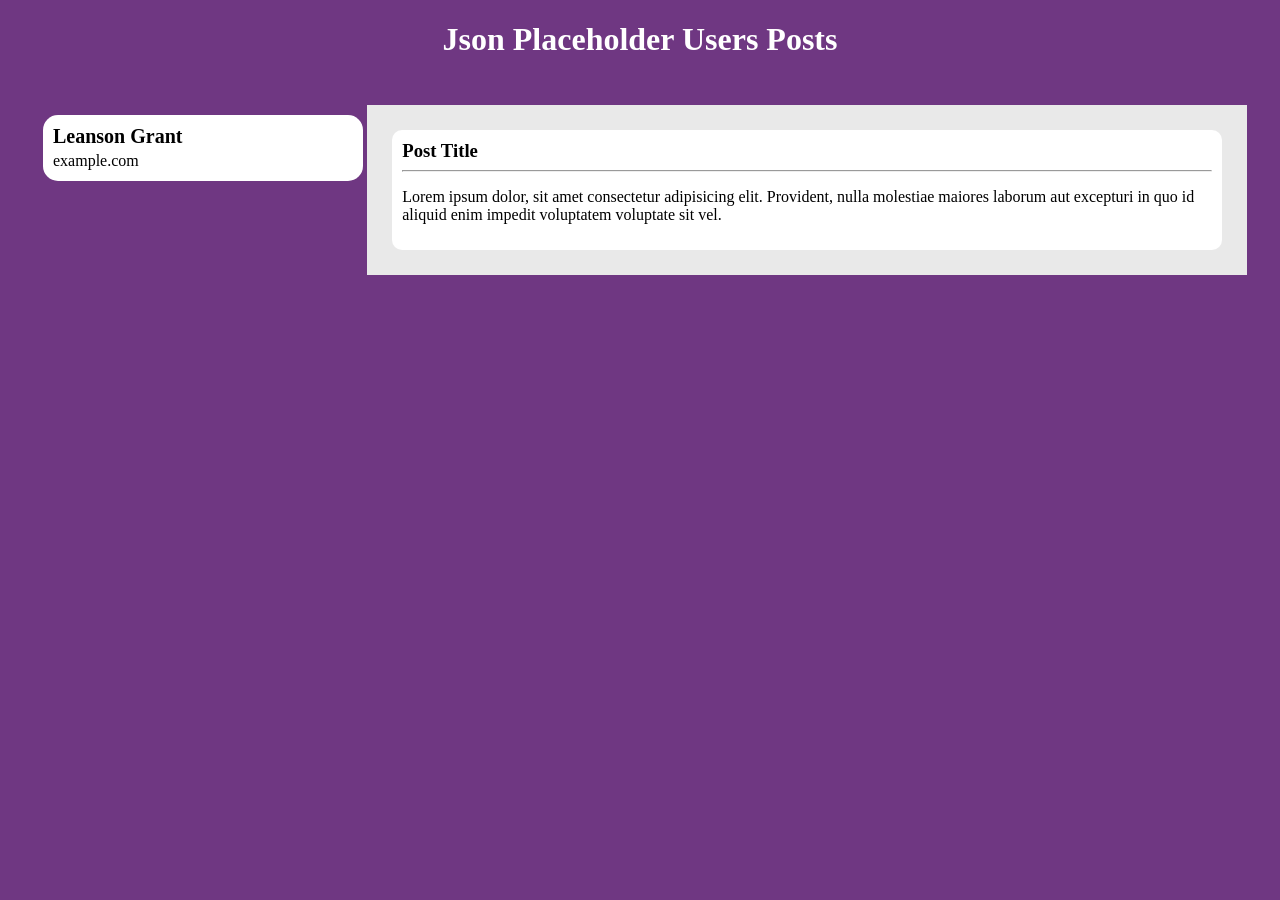
==== JsonPlaceholder-Users-Posts/index.html @ 46bc85d4 "add initial HTML, CSS, and JavaScript files and apply css style" ====
<!DOCTYPE html>
<html lang="en">

<head>
    <meta charset="UTF-8">
    <meta name="viewport" content="width=device-width, initial-scale=1.0">
    <title>Json Placeholder Users Posts</title>
    <link rel="stylesheet" href="main.css">
    <script src="script.js" defer></script>
</head>

<body>
    <h1>Json Placeholder Users Posts</h1>
    <div class="container">
        <div class="users">
            <a href="#" class="user"> Leanson Grant <br> <span>example.com</span> </a>
        </div>
        <div class="posts">
            <div class="post">
                <h3 class="post-title">Post Title</h3>
                <hr>
                <p class="post-body">Lorem ipsum dolor, sit amet consectetur adipisicing elit. Provident, nulla
                    molestiae maiores laborum aut excepturi in quo id aliquid enim impedit voluptatem voluptate sit vel.
                </p>
            </div>
        </div>
    </div>
</body>

</html>
---- JsonPlaceholder-Users-Posts/main.css ----
body {
    background-color: #6f3782;
}

h1 {
    color: white;
    text-align: center;
}
.container {
    padding: 25px;
    display: flex;
    justify-content: space-between;
    gap: 15px;
}

.container .users {
    width: 20%;
}

.container .posts {
    width: 70%;
}

.container .users .user {
    background-color: white;
    color: black;
    display: block;
    width: 300px;
    padding: 10px;
    border-radius: 15px;
    margin: 10px;
    font-weight: bold;
    text-decoration: none;
    font-size: 20px;
}

.container .users .user span {
    font-weight: normal;
    font-size: 16px;
}

.container .posts {
    background-color: #e9e9e9;
    padding: 15px;
}

.container .posts .post {
    background-color: white;
    padding: 10px;
    margin: 10px;
    border-radius: 10px;
}

.container .posts .post h3 {
    margin: 0;
}
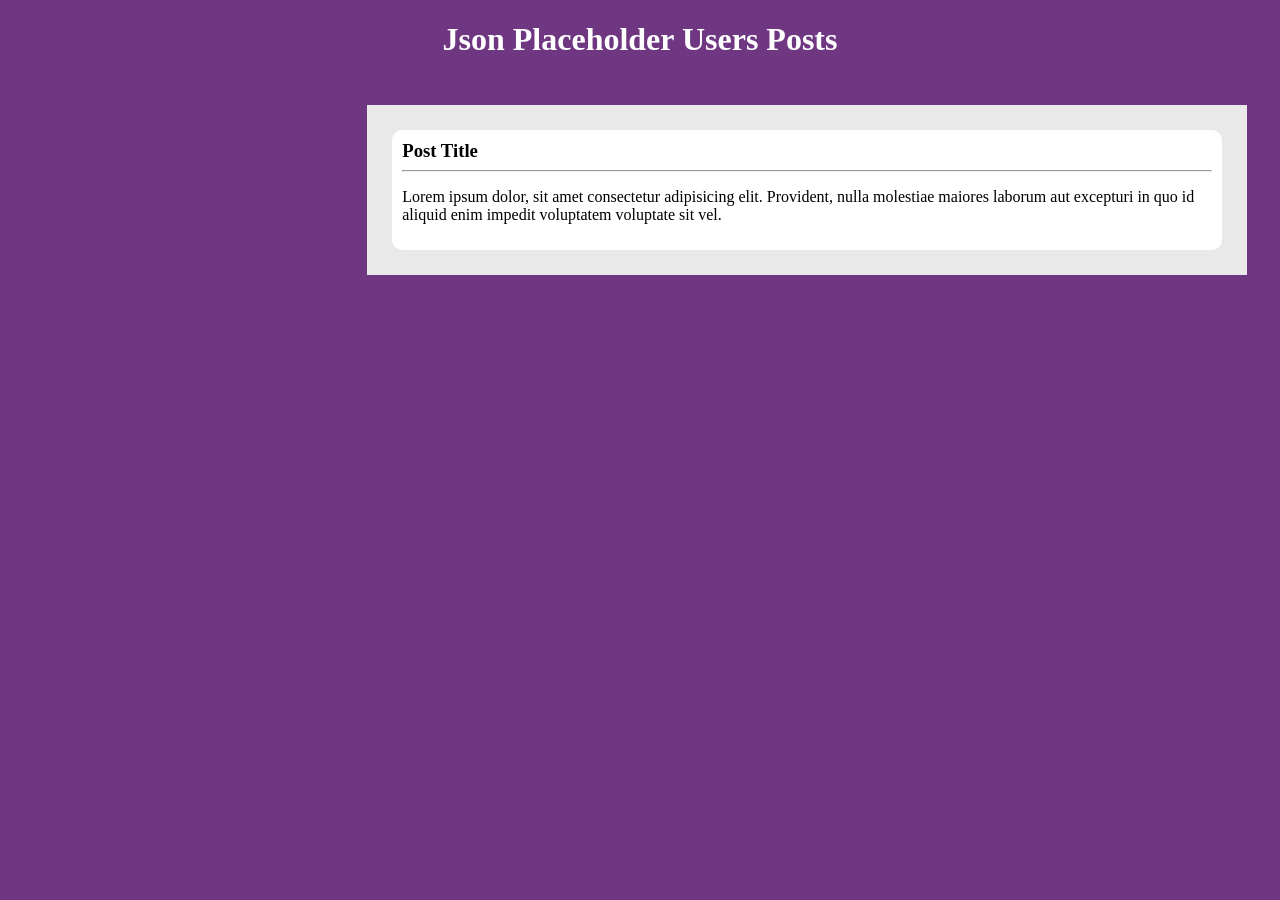
==== commit a55921de: "remove hardcoded user link and implement dynamic user fetching from API" ====
--- a/JsonPlaceholder-Users-Posts/index.html
+++ b/JsonPlaceholder-Users-Posts/index.html
@@ -13,7 +13,6 @@
     <h1>Json Placeholder Users Posts</h1>
     <div class="container">
         <div class="users">
-            <a href="#" class="user"> Leanson Grant <br> <span>example.com</span> </a>
         </div>
         <div class="posts">
             <div class="post">
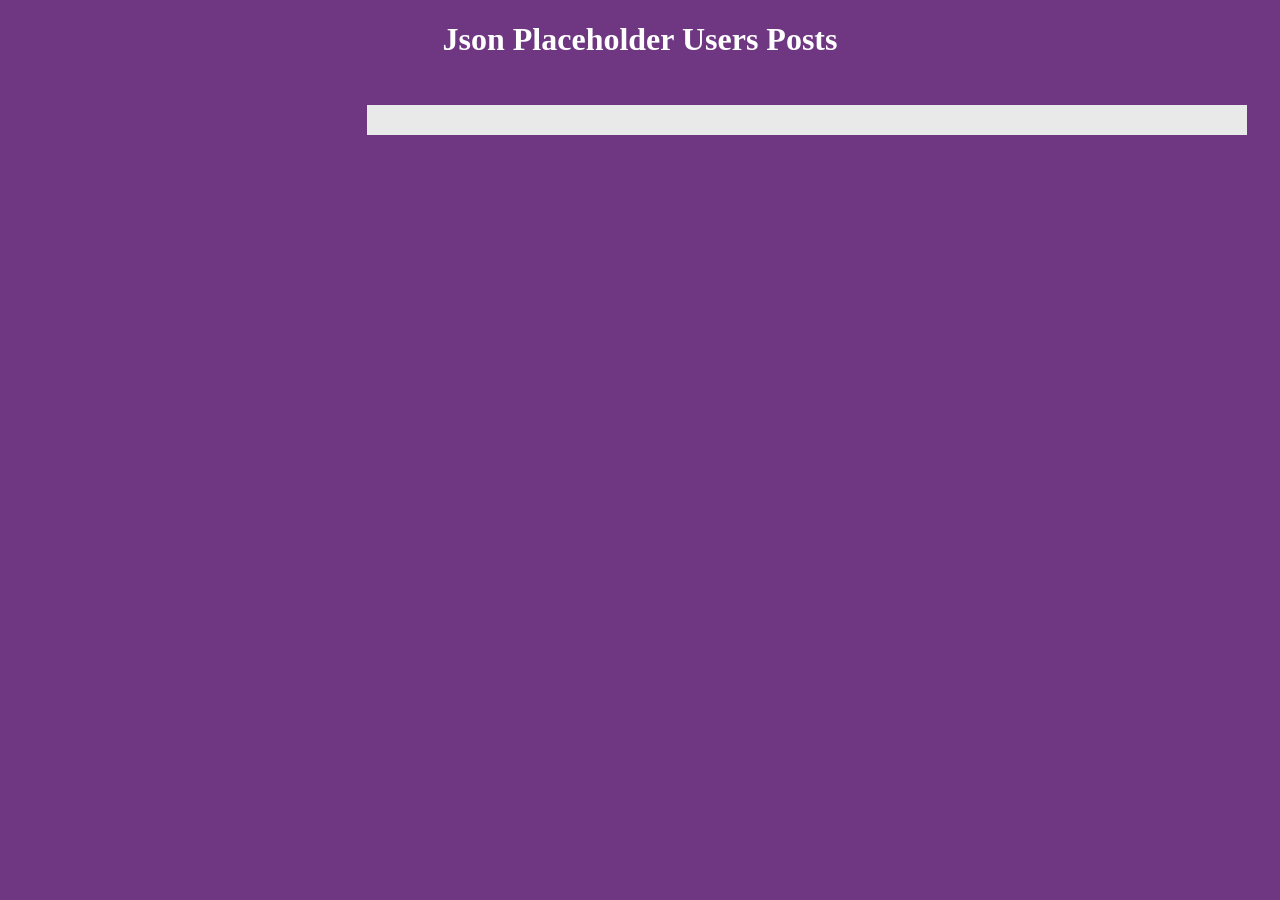
==== commit e52e6db7: "refactor: remove static post template and implement dynamic post fetching for users" ====
--- a/JsonPlaceholder-Users-Posts/index.html
+++ b/JsonPlaceholder-Users-Posts/index.html
@@ -15,13 +15,6 @@
         <div class="users">
         </div>
         <div class="posts">
-            <div class="post">
-                <h3 class="post-title">Post Title</h3>
-                <hr>
-                <p class="post-body">Lorem ipsum dolor, sit amet consectetur adipisicing elit. Provident, nulla
-                    molestiae maiores laborum aut excepturi in quo id aliquid enim impedit voluptatem voluptate sit vel.
-                </p>
-            </div>
         </div>
     </div>
 </body>
